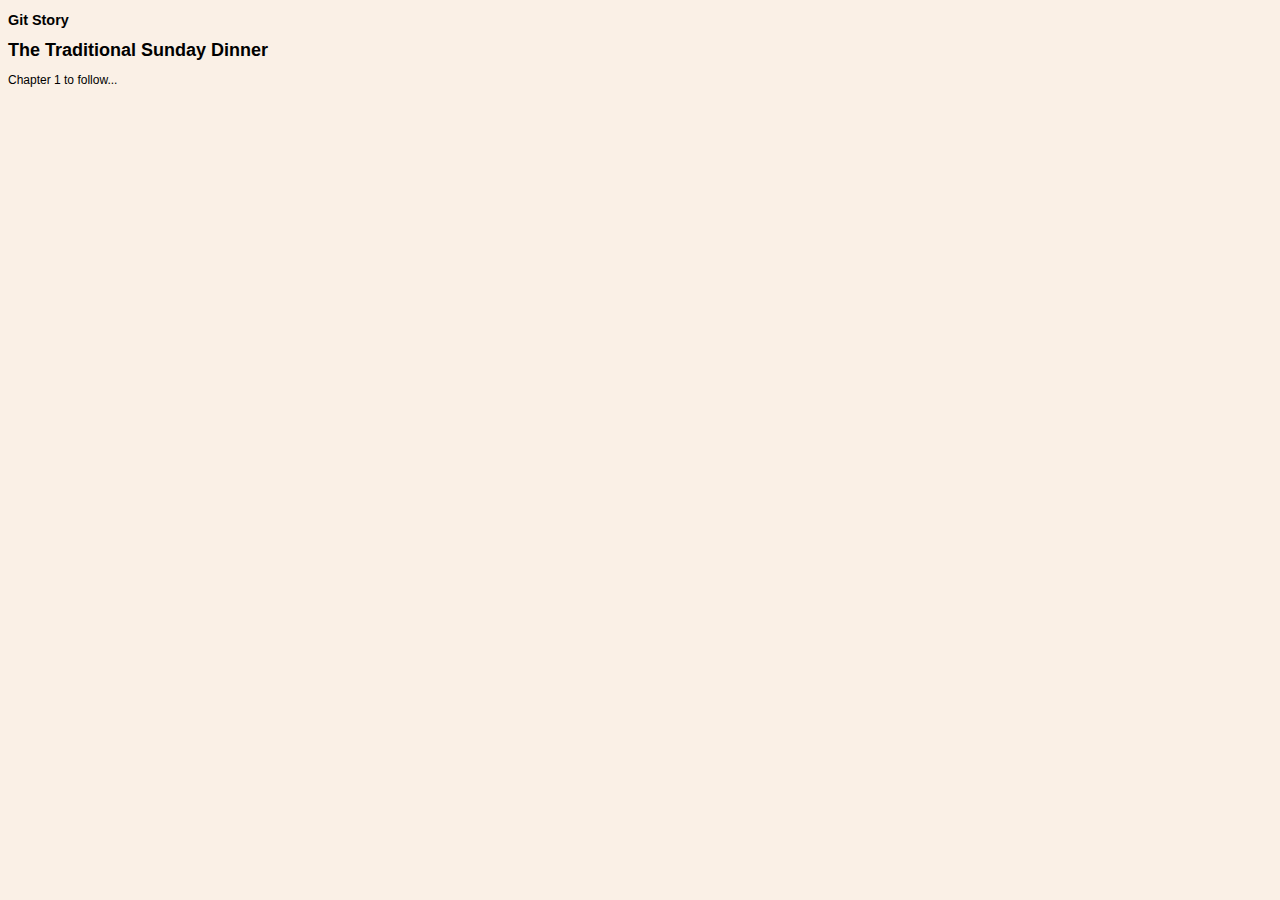
==== index.html @ 32ec46da "index.html page and stylesheet in css folder added" ====
<!DOCTYPE html>
<html lang="en">
<head>
    <meta charset="UTF-8">
    <title>Git Story</title>
    <style>
        @import 'css/style.css';
    </style>
</head>
<body>
<h2>Git Story</h2>

<h1>The Traditional Sunday Dinner</h1>
<p>
    Chapter 1 to follow...
</p>
</body>
</html>
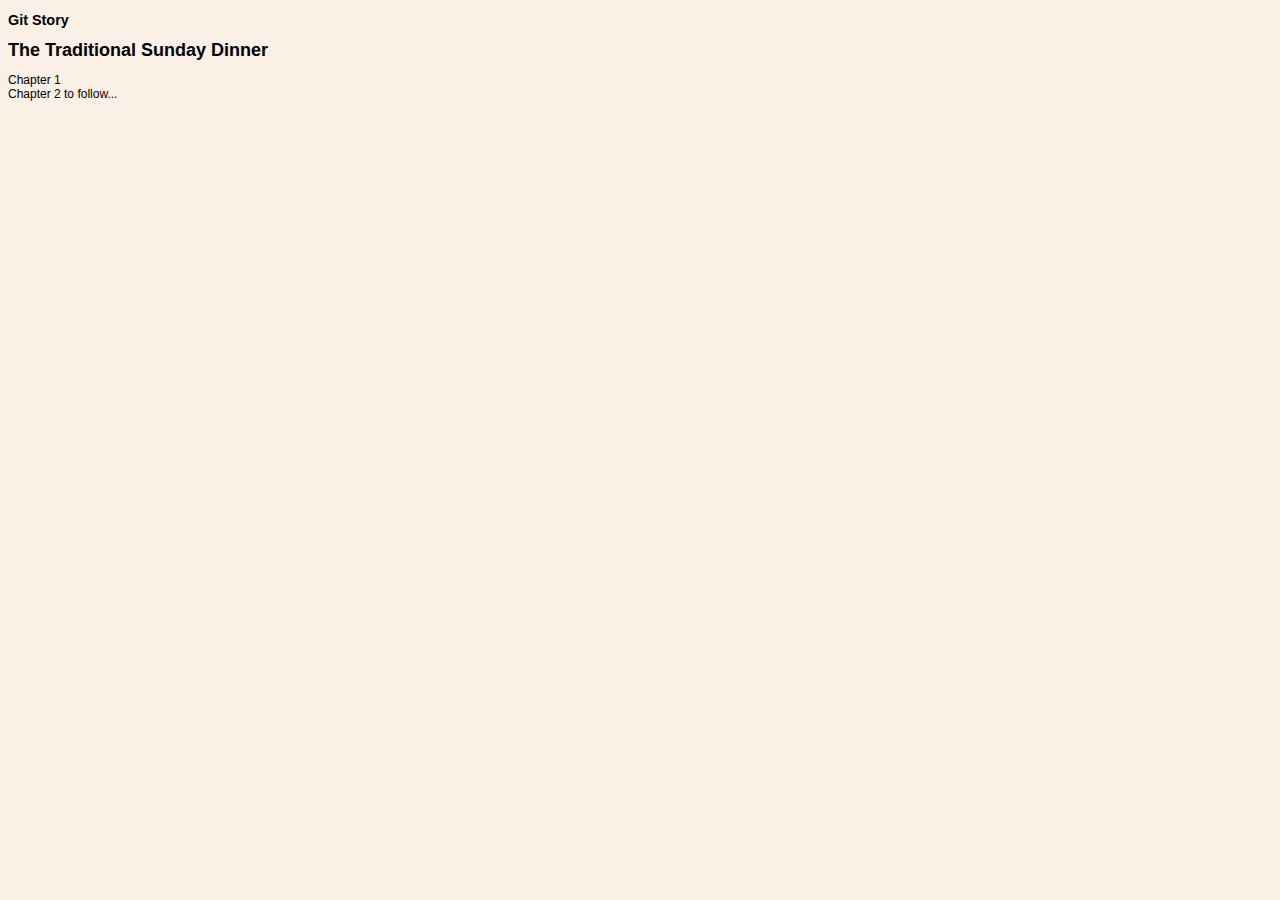
==== commit 1afce88a: "chapter01 added and index modified to include link" ====
--- a/index.html
+++ b/index.html
@@ -12,7 +12,8 @@
 
 <h1>The Traditional Sunday Dinner</h1>
 <p>
-    Chapter 1 to follow...
+    <a href="chapter01.html">Chapter 1</a>
+    <br>Chapter 2 to follow...
 </p>
 </body>
 </html>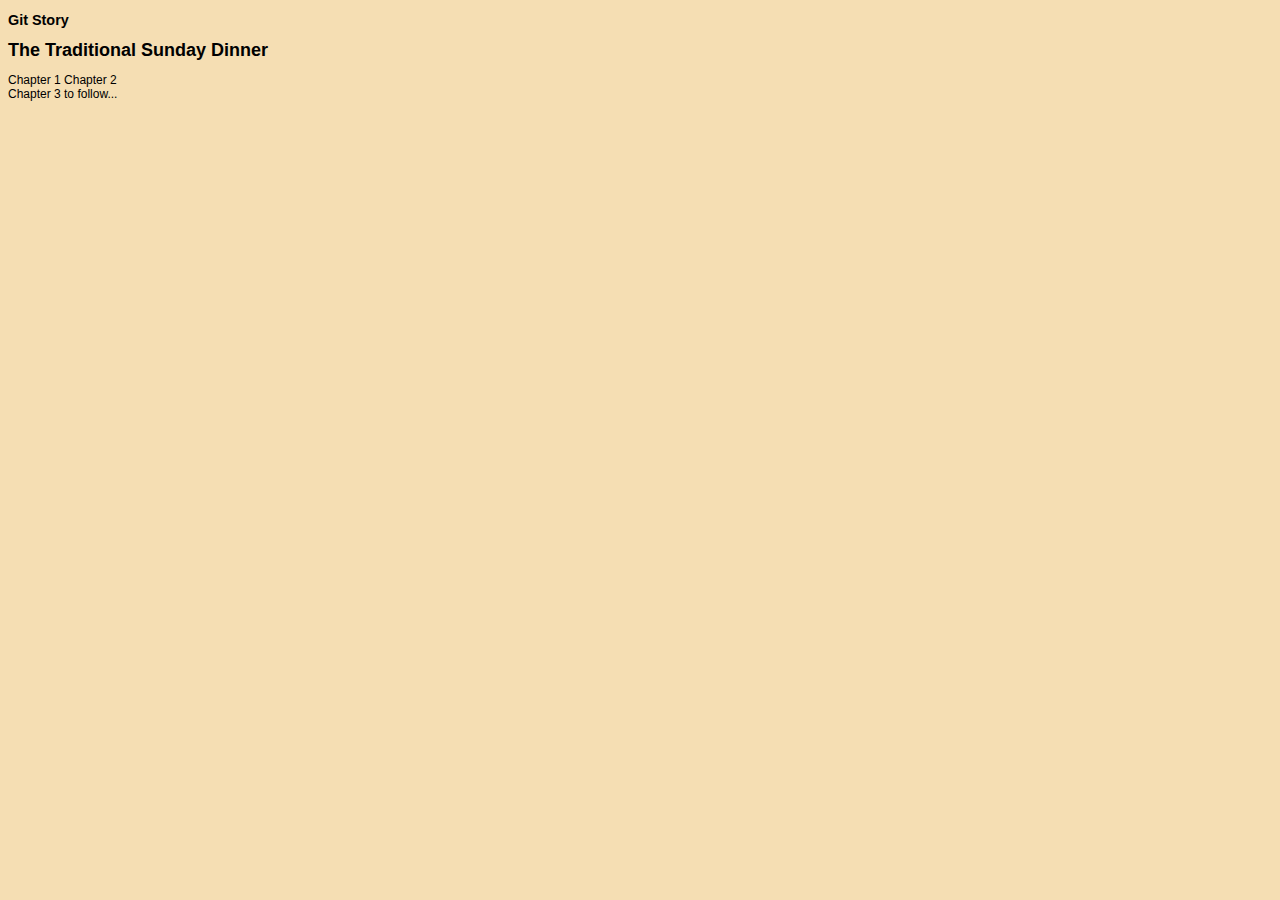
==== commit de186fc0: "index page updated link to chapter 2" ====
--- a/index.html
+++ b/index.html
@@ -13,7 +13,8 @@
 <h1>The Traditional Sunday Dinner</h1>
 <p>
     <a href="chapter01.html">Chapter 1</a>
-    <br>Chapter 2 to follow...
+    <a href="chapter02.html">Chapter 2</a>
+    <br>Chapter 3 to follow...
 </p>
 </body>
 </html>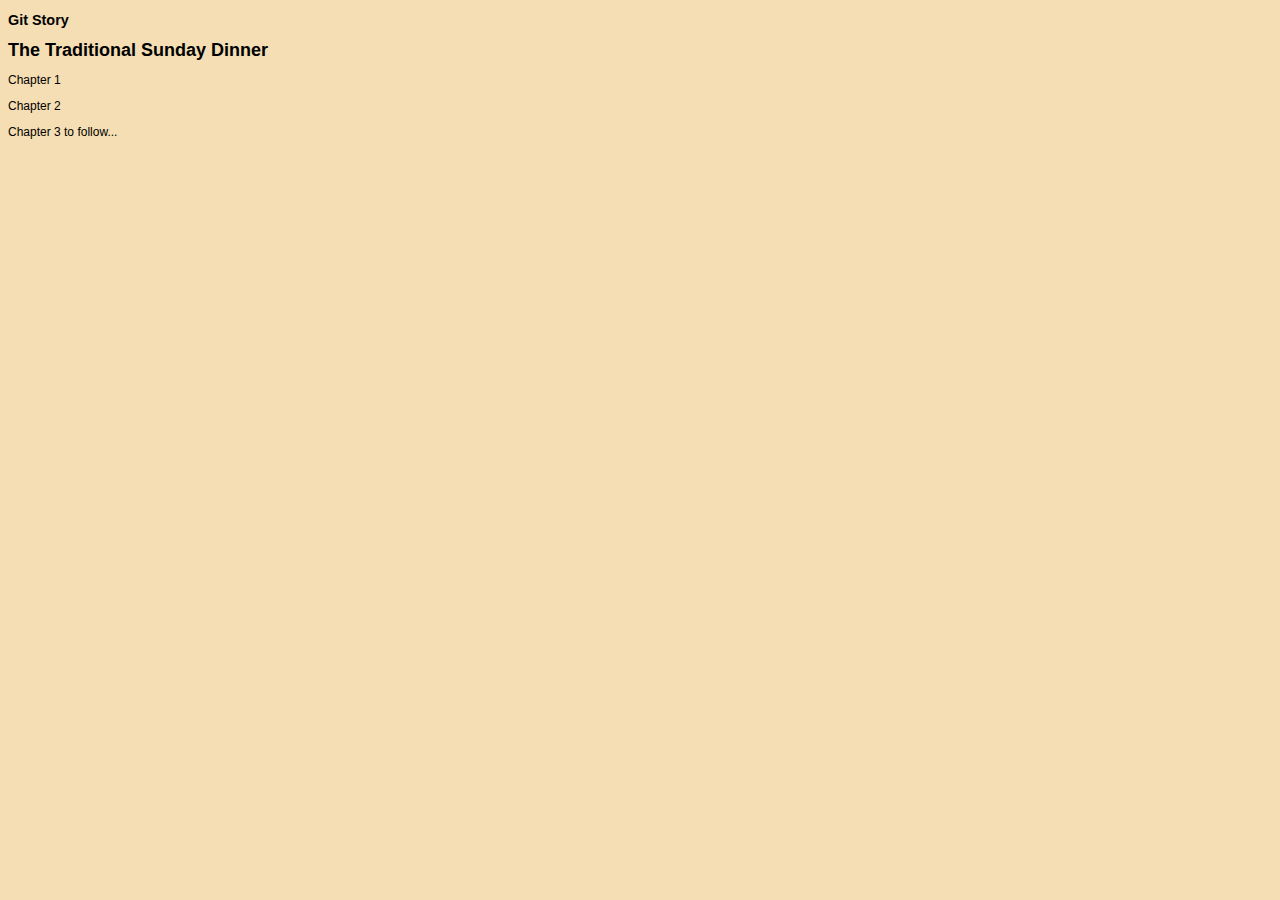
==== commit b6cacab9: "new links added to chapter 1 and 2" ====
--- a/index.html
+++ b/index.html
@@ -11,10 +11,10 @@
 <h2>Git Story</h2>
 
 <h1>The Traditional Sunday Dinner</h1>
-<p>
-    <a href="chapter01.html">Chapter 1</a>
-    <a href="chapter02.html">Chapter 2</a>
-    <br>Chapter 3 to follow...
-</p>
+
+<p><a href="chapter01.html">Chapter 1</a></p>
+<p><a href="chapter02.html">Chapter 2</a></p>
+<p>Chapter 3 to follow...</p>
+
 </body>
 </html>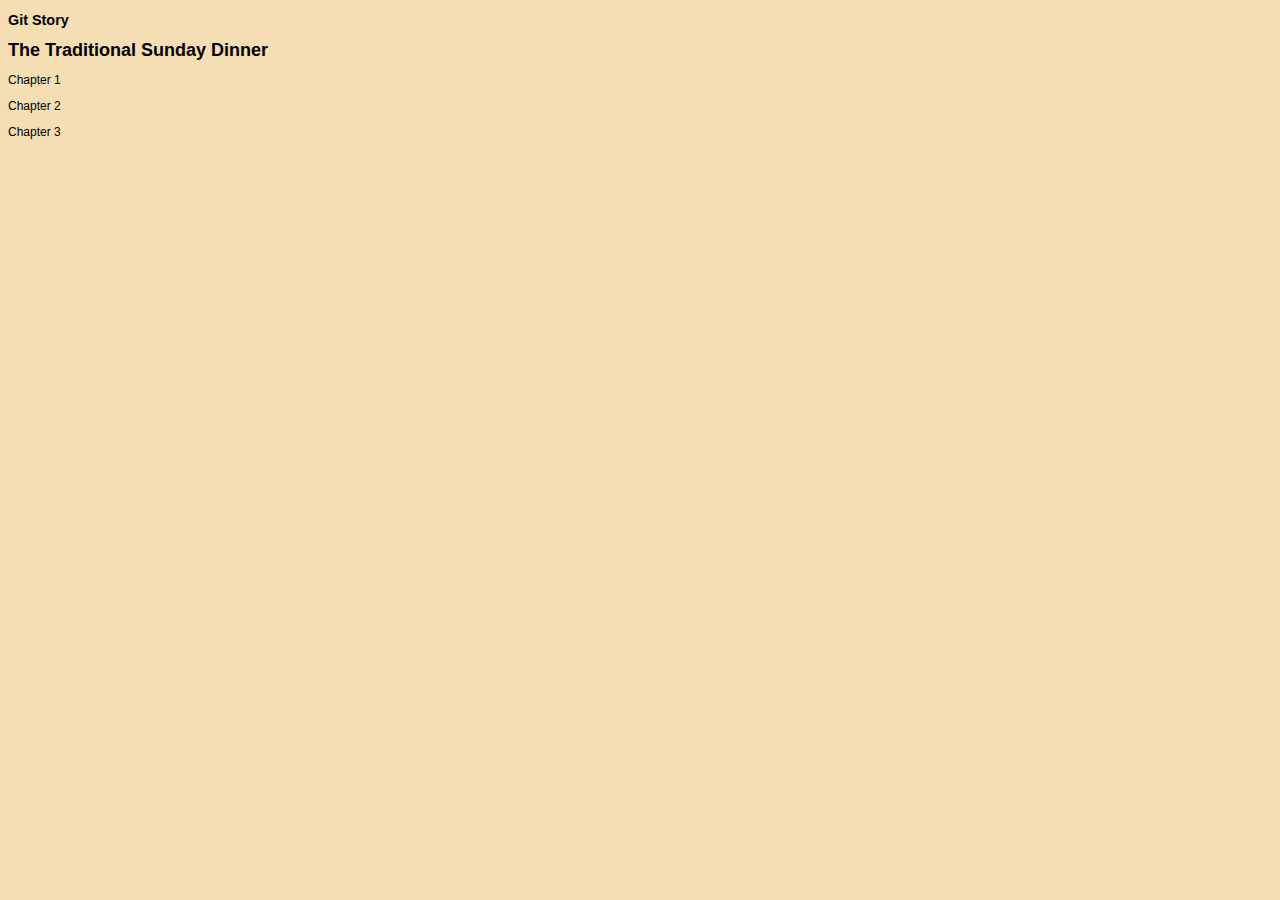
==== commit 533e0226: "update index page with link to chapter 3" ====
--- a/index.html
+++ b/index.html
@@ -14,7 +14,7 @@
 
 <p><a href="chapter01.html">Chapter 1</a></p>
 <p><a href="chapter02.html">Chapter 2</a></p>
-<p>Chapter 3 to follow...</p>
+<p><a href="chapter03.html">Chapter 3</a></p>
 
 </body>
 </html>